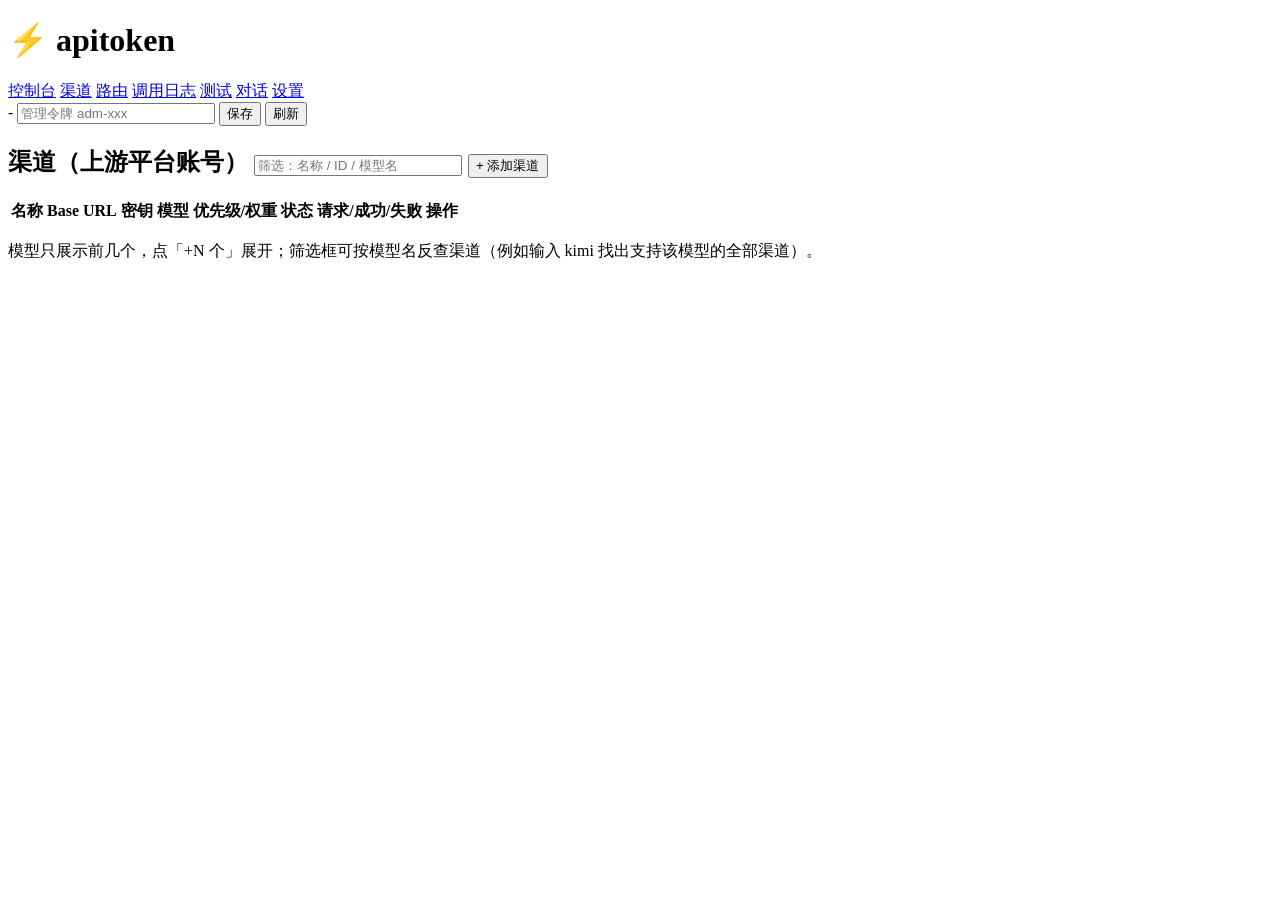
==== internal/webui/channels.html @ 1c1438bb "优化，拆分菜单" ====
<!DOCTYPE html>
<html lang="zh-CN">
<head>
<meta charset="utf-8" />
<meta name="viewport" content="width=device-width, initial-scale=1" />
<title>渠道 · apitoken</title>
<link rel="stylesheet" href="/static/style.css" />
<script>(function(){try{var t=localStorage.getItem('apitoken_theme')||'auto';if(t==='auto'){t=window.matchMedia&&window.matchMedia('(prefers-color-scheme: light)').matches?'light':'dark';}document.documentElement.dataset.theme=t;}catch(e){}})();</script>
</head>
<body>
<header>
  <h1>⚡ apitoken</h1>
  <nav>
    <a href="/">控制台</a>
    <a href="/channels" class="active">渠道</a>
    <a href="/routes">路由</a>
    <a href="/logs">调用日志</a>
    <a href="/diagnostics">测试</a>
    <a href="/chat">对话</a>
    <a href="/settings">设置</a>
  </nav>
  <span class="tag" id="ver">-</span>
  <span class="sp"></span>
  <input id="token" placeholder="管理令牌 adm-xxx" style="width:190px" />
  <button class="ghost" onclick="saveToken()">保存</button>
  <button class="ghost" onclick="refresh()">刷新</button>
</header>

<main>
  <section>
    <h2>渠道（上游平台账号）<span class="sp"></span>
      <input id="chFilter" class="mini" style="width:200px" placeholder="筛选：名称 / ID / 模型名" oninput="renderChannels()" />
      <span class="muted mono" id="chCount"></span>
      <button onclick="openDlg()">+ 添加渠道</button>
    </h2>
    <table>
      <thead><tr>
        <th>名称</th><th>Base URL</th><th>密钥</th><th>模型</th>
        <th>优先级/权重</th><th>状态</th><th>请求/成功/失败</th><th>操作</th>
      </tr></thead>
      <tbody id="chBody"></tbody>
    </table>
    <p class="hint">模型只展示前几个，点「+N 个」展开；筛选框可按模型名反查渠道（例如输入 kimi 找出支持该模型的全部渠道）。</p>
  </section>
</main>

<dialog id="chDlg" style="width:min(880px,95vw)">
  <div class="dlg-head" id="chDlgTitle">添加渠道</div>
  <div class="dlg-body">
    <div class="grid">
      <div><label>名称</label><input id="f_name" placeholder="例如：DeepSeek 官方" /></div>
      <div><label>渠道 ID（留空自动生成）</label><input id="f_id" placeholder="deepseek-1" /></div>
      <div style="grid-column:1/-1"><label>Base URL（到 /v1 这一层，不含 /chat/completions）</label>
        <input id="f_base_url" list="urlHints" placeholder="https://api.deepseek.com/v1" />
        <datalist id="urlHints">
          <option value="https://api.deepseek.com/v1">DeepSeek</option>
          <option value="https://token.sensenova.cn/v1">商汤日日新</option>
          <option value="https://api.sensenova.cn/compatible-mode/v2">商汤 compatible-mode</option>
          <option value="https://api.copilot.tencent.com/api/v1">腾讯云 WorkBuddy</option>
          <option value="https://opencode.ai/zen/v1">OpenCode Zen</option>
          <option value="https://api.stepfun.com/v1">阶跃星辰 StepFun</option>
          <option value="https://api.stepfun.com/step_plan/v1">阶跃星辰 Coding Plan</option>
          <option value="https://api.openai.com/v1">OpenAI</option>
        </datalist>
      </div>
      <div><label>API Key</label>
        <div class="row" style="gap:6px">
          <input id="f_api_key" type="password" class="secret" placeholder="sk-..." />
          <button class="mini ghost" onclick="toggleChKey()">显示</button>
          <button class="mini ghost" onclick="revealChannelKey()">查看已保存</button>
        </div>
      </div>
      <div><label>鉴权方式</label><select id="f_auth_style" onchange="onAuthChange()">
        <option value="bearer">Bearer（默认，OpenAI 兼容通用）</option>
        <option value="header">自定义头（直接放 key）</option>
        <option value="query">URL 参数 ?key=</option>
      </select></div>
      <div id="wrap_auth_header" style="display:none"><label>鉴权头名称</label><input id="f_auth_header" placeholder="X-API-Key" /></div>
      <div><label>优先级（越小越优先）</label><input id="f_priority" type="number" value="10" /></div>
      <div><label>权重</label><input id="f_weight" type="number" value="1" /></div>
      <div><label>超时（秒，0 用默认）</label><input id="f_timeout" type="number" value="0" /></div>
      <div><label>状态</label><select id="f_enabled"><option value="true">启用</option><option value="false">停用</option></select></div>
      <div style="grid-column:1/-1"><label>支持的模型（逗号分隔，留空=放通全部）</label><input id="f_models" placeholder="deepseek-chat, deepseek-reasoner" /></div>
      <div style="grid-column:1/-1"><label>备注</label><input id="f_note" /></div>
    </div>
    <p class="hint">Base URL 填到 <code>/v1</code> 这一层即可，请求路径默认 <code>/chat/completions</code>。腾讯专享版把 Base URL 换成 <code>https://{enterpriseId}.copilot.qq.com/api/v1</code>；阶跃 Coding Plan 用 <code>/step_plan/v1</code>。</p>
    <div id="probeResult"></div>
  </div>
  <div class="dlg-foot">
    <button class="ghost" onclick="probeChannel()">测试连通性</button>
    <button class="ghost" onclick="loadUpstreamModels()">拉取模型</button>
    <span class="sp" style="flex:1"></span>
    <button class="ghost" onclick="document.getElementById('chDlg').close()">取消</button>
    <button onclick="saveChannel()">保存</button>
  </div>
</dialog>

<dialog id="mdlDlg">
  <div class="dlg-head">选择上游模型（勾选后写入「支持的模型」）</div>
  <div class="dlg-body">
    <div class="row" style="margin-bottom:8px">
      <input id="mdlSearch" placeholder="搜索模型名（可输入关键词过滤）" oninput="renderModelPickList()" style="flex:1" />
      <button class="mini ghost" onclick="toggleAllModels(true)">全选</button>
      <button class="mini ghost" onclick="toggleAllModels(false)">全不选</button>
    </div>
    <div class="row" style="margin-bottom:8px">
      <span class="muted" id="mdlCount"></span>
    </div>
    <div id="mdlList" style="max-height:320px;overflow:auto"></div>
  </div>
  <div class="dlg-foot">
    <button class="ghost" onclick="document.getElementById('mdlDlg').close()">取消</button>
    <button onclick="applyModels()">写入</button>
  </div>
</dialog>

<div class="toast" id="toast"></div>

<script src="/static/app.js"></script>
<script src="/static/combo.js"></script>
<script>
let editingId = null;
let fetchedModels = [];
let modelPicked = new Set();   // 拉取模型弹窗中已勾选的模型

async function refresh() {
  try {
    const [info, channels] = await Promise.all([
      api('/admin/api-info'), api('/admin/channels')
    ]);
    $('ver').textContent = 'v' + info.version + ' · 运行 ' + info.uptime + ' · 策略 ' + (info.routing?.strategy || '-');
    window.__channels = channels;
    renderChannels(channels);
  } catch (e) { toast(e.message, true); }
}

function host(url) {
  try { return new URL(url).host; } catch (e) { return url || '-'; }
}

/** 密钥列：固定宽度显示（不因长密钥撑宽表格），悬停看掩码，可一键复制明文 */
function keyCell(c) {
  const k = c.api_key || '';
  if (!k) return '<span class="muted">未设置</span>';
  return `<span class="key-cell" title="${esc(k)}">${esc(k)}</span>` +
    `<button class="linkbtn" onclick="copyKey('${esc(c.id)}')" title="复制完整密钥到剪贴板">复制</button>`;
}

async function copyKey(id) {
  try {
    const list = await api('/admin/channels?reveal=1');
    const c = (list || []).find(x => x.id === id);
    if (!c || !c.api_key) return toast('未找到该渠道的密钥', true);
    copyText(c.api_key);
  } catch (e) { toast(e.message, true); }
}
const MODEL_PREVIEW = 6;
function modelCell(c) {
  const ms = c.models || [];
  if (!ms.length) return '<span class="muted">全部模型（放通）</span>';
  const chip = m => `<span class="mdl-chip" title="${esc(m)}">${esc(m)}</span>`;
  const head = ms.slice(0, MODEL_PREVIEW).map(chip).join('');
  if (ms.length <= MODEL_PREVIEW) return `<div class="mdl-cell"><div class="mdl-clamp">${head}</div></div>`;
  // 折叠状态下只渲染前 MODEL_PREVIEW 个，其余等展开时再插入 DOM
  return `<div class="mdl-cell" id="mdl-${esc(c.id)}">
    <div class="mdl-clamp">${head}</div>
    <div class="mdl-foot">
      <button class="linkbtn" data-n="${ms.length}" onclick="toggleModels('${esc(c.id)}')">共 ${ms.length} 个 · 展开 ▾</button>
      <button class="linkbtn" onclick="copyModels('${esc(c.id)}')">复制</button>
    </div>
  </div>`;
}

/** 展开 / 收起某个渠道的模型列表（展开时才把剩余模型插入 DOM） */
function toggleModels(id) {
  const box = $('mdl-' + id);
  if (!box) return;
  const btn = box.querySelector('.linkbtn');
  const rest = box.querySelector('.mdl-rest');
  if (rest) {                                   // 已展开 -> 收起并移除多余节点
    rest.remove();
    box.classList.remove('open');
    if (btn) btn.textContent = '共 ' + btn.dataset.n + ' 个 · 展开 ▾';
    return;
  }
  const c = (window.__channels || []).find(x => x.id === id);
  const ms = (c && c.models) || [];
  if (ms.length <= MODEL_PREVIEW) return;
  const div = document.createElement('div');
  div.className = 'mdl-rest';
  div.innerHTML = ms.slice(MODEL_PREVIEW)
    .map(m => `<span class="mdl-chip" title="${esc(m)}">${esc(m)}</span>`).join('');
  box.insertBefore(div, box.querySelector('.mdl-foot'));
  box.classList.add('open');
  if (btn) btn.textContent = '收起 ▴';
}

/** 复制该渠道全部模型名（每行一个） */
function copyModels(id) {
  const c = (window.__channels || []).find(x => x.id === id);
  if (!c || !(c.models || []).length) return toast('该渠道未单独声明模型', true);
  copyText((c.models || []).join('\n'));
}
function renderChannels(list) {
  const all = list || window.__channels || [];
  const kw = ($('chFilter') ? $('chFilter').value : '').trim().toLowerCase();
  const rows = kw ? all.filter(c =>
    [c.name, c.id, c.base_url].concat(c.models || []).join(' ').toLowerCase().includes(kw)) : all;
  if ($('chCount')) $('chCount').textContent = kw ? rows.length + ' / ' + all.length : '';
  $('chBody').innerHTML = rows.map(c => {
    const st = c.stats || {};
    const health = c.health || '';
    const healthPill = health === 'healthy' ? '<span class="pill healthy" title="最近一次连通性测试通过">连通正常</span>'
      : health === 'unhealthy' ? '<span class="pill unhealthy" title="最近一次连通性测试失败">连通异常</span>'
      : '';
    const auth = (c.auth_style || 'bearer') === 'bearer' ? '' :
      `<span class="pill" title="鉴权方式">${esc(c.auth_style)}${c.auth_header ? ':' + esc(c.auth_header) : ''}</span>`;
    return `<tr>
      <td class="ch-name"><b>${esc(c.name)}</b>${healthPill}<div class="muted mono">${esc(c.id)}</div></td>
      <td class="mono url-td"><div>${esc(host(c.base_url))}</div><div class="muted u-full" title="${esc(c.base_url)}">${esc(c.base_url)}</div>${auth}</td>
      <td class="mono muted key-td">${keyCell(c)}</td>
      <td class="mono mdl-td">${modelCell(c)}</td>
      <td class="mono nowrap">P${c.priority} / W${c.weight}</td>
      <td class="nowrap">
        <span class="pill ${c.enabled ? 'on' : 'off'}">${c.enabled ? '启用' : '停用'}</span>

        ${health === 'unhealthy' && c.last_error ? `<div class="mono err" style="max-width:200px;overflow:hidden;text-overflow:ellipsis" title="最近错误：${esc(c.last_error)}">${esc(c.last_error)}</div>` : ''}
      </td>
      <td class="mono nowrap">${fmt(st.requests)}/${fmt(st.success)}/${fmt(st.failed)}<div class="muted">${fmt(st.prompt_tokens + st.completion_tokens)} tok</div></td>
      <td class="nowrap">
        <button class="mini" onclick="testChannel('${c.id}')">测试</button>
        <button class="mini ghost" onclick="fetchUpstreamModels('${c.id}')">拉模型</button>
        <button class="mini ghost" onclick="openDlg('${c.id}')">编辑</button>
        <button class="mini ghost" onclick="toggleChannel('${c.id}',${!c.enabled})">${c.enabled ? '停用' : '启用'}</button>
        <button class="mini danger" onclick="delChannel('${c.id}')">删除</button>
      </td>
    </tr>`;
  }).join('') || `<tr><td colspan="8" class="empty">${kw ? '没有匹配的渠道，换个关键词试试' : '还没有渠道，点击右上角添加'}</td></tr>`;
}

function onAuthChange() {
  $('wrap_auth_header').style.display = $('f_auth_style').value === 'header' ? '' : 'none';
}

function openDlg(id) {
  editingId = id || null;
  $('chDlgTitle').textContent = id ? '编辑渠道' : '添加渠道';
  $('f_api_key').value = '';
  $('f_api_key').type = 'password';
  $('f_api_key').classList.remove('revealed');
  if (!id) {
    ['f_id', 'f_name', 'f_base_url', 'f_models', 'f_note', 'f_auth_header'].forEach(i => $(i).value = '');
    $('f_priority').value = 10; $('f_weight').value = 1; $('f_timeout').value = 0;
    $('f_enabled').value = 'true'; $('f_auth_style').value = 'bearer';
    onAuthChange();
  } else {
    api('/admin/channels/' + encodeURIComponent(id)).then(c => {
      $('f_name').value = c.name || ''; $('f_base_url').value = c.base_url || '';
      $('f_id').value = c.id; $('f_models').value = (c.models || []).join(',');
      $('f_priority').value = c.priority; $('f_weight').value = c.weight; $('f_timeout').value = c.timeout_sec || 0;
      $('f_enabled').value = c.enabled ? 'true' : 'false';
      $('f_auth_style').value = c.auth_style || 'bearer';
      $('f_auth_header').value = c.auth_header || '';
      $('f_note').value = c.note || '';
      onAuthChange();
    });
  }
  $('chDlg').showModal();
}

async function toggleChKey() {
  const el = $('f_api_key');
  el.type = el.type === 'password' ? 'text' : 'password';
}

async function revealChannelKey() {
  const id = $('f_id').value.trim() || editingId;
  if (!id) return toast('请先填写渠道 ID 或保存后再查看', true);
  if (!confirm('即将显示该渠道已保存的完整 API Key，请确认环境安全。\n\n是否继续？')) return;
  try {
    const list = await api('/admin/channels?reveal=1');
    const ch = list.find(c => c.id === id);
    if (!ch) return toast('未找到渠道 ' + id, true);
    $('f_api_key').value = ch.api_key || '';
    $('f_api_key').type = 'text';
    $('f_api_key').classList.add('revealed');
    toast('已显示 ' + id + ' 的密钥');
  } catch (e) { toast('获取失败：' + e.message, true); }
}

async function saveChannel() {
  const body = {
    id: $('f_id').value.trim(),
    name: $('f_name').value.trim(),
    base_url: $('f_base_url').value.trim(),
    api_key: $('f_api_key').value.trim(),
    models: $('f_models').value.split(',').map(s => s.trim()).filter(Boolean),
    auth_style: $('f_auth_style').value,
    auth_header: $('f_auth_header').value.trim(),
    priority: +$('f_priority').value || 0,
    weight: +$('f_weight').value || 1,
    timeout_sec: +$('f_timeout').value || 0,
    enabled: $('f_enabled').value === 'true',
    note: $('f_note').value.trim()
  };
  try {
    if (editingId) await api('/admin/channels/' + encodeURIComponent(editingId), {method: 'PUT', body: JSON.stringify(body)});
    else await api('/admin/channels', {method: 'POST', body: JSON.stringify(body)});
    $('chDlg').close(); toast('已保存'); refresh();
  } catch (e) { toast(e.message, true); }
}

// 收集当前弹窗里的渠道配置（未保存）
function channelDraft() {
  return {
    id: $('f_id').value.trim(),
    name: $('f_name').value.trim(),
    base_url: $('f_base_url').value.trim(),
    api_key: $('f_api_key').value.trim(),
    models: $('f_models').value.split(',').map(s => s.trim()).filter(Boolean),
    auth_style: $('f_auth_style').value,
    auth_header: $('f_auth_header').value.trim(),
    chat_path: '',
    priority: +$('f_priority').value || 0,
    weight: +$('f_weight').value || 1,
    timeout_sec: +$('f_timeout').value || 0,
    enabled: $('f_enabled').value === 'true',
    note: $('f_note').value.trim()
  };
}

function showProbe(html) { $('probeResult').innerHTML = html; }

async function probeChannel() {
  const draft = channelDraft();
  if (!draft.base_url) return toast('请先填写 Base URL', true);
  if (!draft.api_key) return toast('请先填写 API Key', true);
  showProbe('<div class="hint">正在测试连通性…</div>');
  $('chDlg').style.opacity = '0.75';
  try {
    const r = await api('/admin/channels/test', {method: 'POST', body: JSON.stringify(draft)});
    if (r.ok) {
      showProbe('<div class="probe-box ok">' +
        '<b class="ok">连通正常</b> <span class="muted">' + fmtLatency(r.latency_ms) + ' · 模型 ' + esc(r.model) +
        ' · token ' + fmt(r.usage.prompt_tokens) + '/' + fmt(r.usage.completion_tokens) + '</span>' +
        (r.reply ? '<pre class="log" style="margin-top:8px">' + esc(r.reply) + '</pre>' : '') + '</div>');
      if (!$('f_models').value && draft.models.length) $('f_models').value = draft.models.join(', ');
    } else {
      showProbe('<div class="probe-box bad">' +
        '<b class="err">测试失败</b> <span class="muted">HTTP ' + (r.status || '-') + ' · ' + fmtLatency(r.latency_ms) + '</span>' +
        '<pre class="log" style="margin-top:8px">' + esc(r.error || '未知错误') + '</pre></div>');
    }
  } catch (e) {
    showProbe('<div class="hint err">' + esc(e.message) + '</div>');
  } finally {
    $('chDlg').style.opacity = '';
  }
}

async function loadUpstreamModels() {
  const draft = channelDraft();
  if (!draft.base_url) return toast('请先填写 Base URL', true);
  if (!draft.api_key) return toast('请先填写 API Key', true);
  showProbe('<div class="hint">正在拉取上游模型…</div>');
  try {
    // 拉取模型是读取操作，走 GET：草稿配置放在 query 里
    const q = new URLSearchParams({
      base_url: draft.base_url,
      api_key: draft.api_key,
      auth_style: draft.auth_style,
      auth_header: draft.auth_header,
      timeout_sec: draft.timeout_sec
    });
    const r = await api('/admin/channels/models?' + q.toString());
    fetchedModels = r.models || [];
    if (!fetchedModels.length) {
      showProbe('<div class="hint">上游未返回模型列表，请手动填写模型名（留空表示放通全部）。</div>');
      return;
    }
    modelPicked = new Set(draft.models || []);
    $('mdlSearch').value = '';
    renderModelPickList();
    $('mdlDlg').showModal();
  } catch (e) {
    showProbe('<div class="hint err">拉取失败：' + esc(e.message) + '<br>若上游没有 /models 接口，请手动填写模型名。</div>');
  }
}

/** 渲染模型勾选列表：按关键词过滤（模型名模糊匹配），保持已有勾选状态 */
function renderModelPickList() {
  const kw = ($('mdlSearch').value || '').trim().toLowerCase();
  const hit = kw ? fetchedModels.filter(m => m.toLowerCase().includes(kw)) : fetchedModels;
  $('mdlList').innerHTML = hit.map(m =>
    '<label class="mchk-row"><input type="checkbox" class="mchk" value="' + esc(m) + '" style="width:auto"' +
    (modelPicked.has(m) ? ' checked' : '') + ' onchange="onModelPick(this)" />' +
    '<span class="mono">' + (kw ? Combo.hl(m, kw) : esc(m)) + '</span></label>').join('')
    || '<div class="muted" style="padding:10px;text-align:center">没有匹配「' + esc(kw) + '」的模型</div>';
  updateModelCount(hit.length);
}

/** 勾选/取消单个模型：同步回 modelPicked（过滤视图只显示部分，未显示项的勾选状态保留） */
function onModelPick(cb) {
  if (cb.checked) modelPicked.add(cb.value);
  else modelPicked.delete(cb.value);
  updateModelCount();
}

function updateModelCount(visible) {
  const vis = visible == null ? '' : '，当前显示 ' + visible + ' 个';
  $('mdlCount').textContent = '上游共 ' + fetchedModels.length + ' 个模型，已选 ' + modelPicked.size + ' 个' + vis;
}

/** 全选/全不选：作用范围为当前过滤后的可见项，避免误选大量模型 */
function toggleAllModels(checked) {
  const kw = ($('mdlSearch').value || '').trim().toLowerCase();
  const hit = kw ? fetchedModels.filter(m => m.toLowerCase().includes(kw)) : fetchedModels;
  hit.forEach(m => { if (checked) modelPicked.add(m); else modelPicked.delete(m); });
  renderModelPickList();
}

function applyModels() {
  // 兜底：把当前可见勾选框的状态再合入一次（防止个别环境 change 事件未触发）
  document.querySelectorAll('#mdlList .mchk').forEach(cb => {
    if (cb.checked) modelPicked.add(cb.value);
    else modelPicked.delete(cb.value);
  });
  $('f_models').value = Array.from(modelPicked).join(', ');
  $('mdlDlg').close();
  showProbe('<div class="hint ok">已写入 ' + modelPicked.size + ' 个模型到「支持的模型」。</div>');
}
async function delChannel(id) {
  if (!confirm('确认删除渠道 ' + id + ' ?')) return;
  try { await api('/admin/channels/' + encodeURIComponent(id), {method: 'DELETE'}); toast('已删除'); refresh(); }
  catch (e) { toast(e.message, true); }
}
async function toggleChannel(id, enabled) {
  try { await api('/admin/channels/' + encodeURIComponent(id) + '/toggle', {method: 'POST', body: JSON.stringify({enabled})}); refresh(); }
  catch (e) { toast(e.message, true); }
}
async function testChannel(id) {
  toast('测试中…');
  try {
    const r = await api('/admin/channels/' + encodeURIComponent(id) + '/test', {method: 'POST', body: '{}'});
    toast(r.ok ? `连通正常 ${fmtLatency(r.latency_ms)} ｜ 模型 ${r.model} ｜ 回复: ${(r.reply || '').slice(0, 60)}` : '失败: ' + r.error, !r.ok);
    refresh();
  } catch (e) { toast(e.message, true); refresh(); }
}
async function fetchUpstreamModels(id) {
  toast('拉取上游模型…');
  try {
    // 读取操作用 GET；写入模型列表时才用 POST + apply=1
    const r = await api('/admin/channels/' + encodeURIComponent(id) + '/models');
    if (r.models && r.models.length) {
      if (confirm('发现 ' + r.models.length + ' 个模型：\n' + r.models.slice(0, 25).join('\n') + '\n\n是否写入该渠道？')) {
        await api('/admin/channels/' + encodeURIComponent(id) + '/models', {method: 'POST', body: JSON.stringify({apply: true})});
      }
    } else toast('上游未返回模型列表');
    refresh();
  } catch (e) { toast(e.message, true); }
}

initToken();
refresh();
setInterval(refresh, 15000);
</script>
</body>
</html>
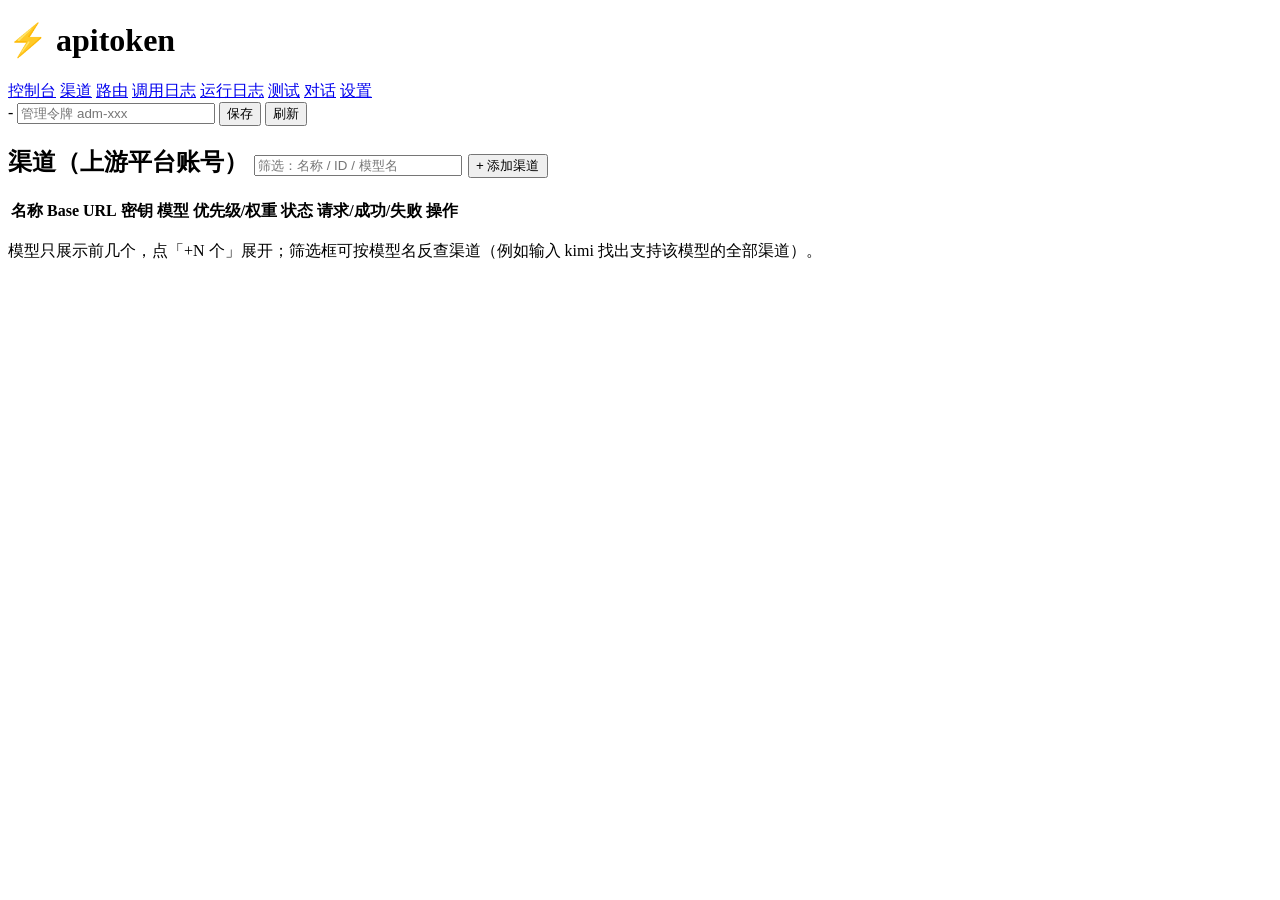
==== commit 77b6eae5: "优化界面，codex" ====
--- a/internal/webui/channels.html
+++ b/internal/webui/channels.html
@@ -15,6 +15,7 @@
     <a href="/channels" class="active">渠道</a>
     <a href="/routes">路由</a>
     <a href="/logs">调用日志</a>
+    <a href="/runtime-logs">运行日志</a>
     <a href="/diagnostics">测试</a>
     <a href="/chat">对话</a>
     <a href="/settings">设置</a>
@@ -79,6 +80,7 @@
       <div><label>优先级（越小越优先）</label><input id="f_priority" type="number" value="10" /></div>
       <div><label>权重</label><input id="f_weight" type="number" value="1" /></div>
       <div><label>超时（秒，0 用默认）</label><input id="f_timeout" type="number" value="0" /></div>
+      <div><label>上游代理（可选）</label><input id="f_proxy_url" placeholder="留空=跟随全局/环境变量；none=强制直连；或填代理地址" /></div>
       <div><label>状态</label><select id="f_enabled"><option value="true">启用</option><option value="false">停用</option></select></div>
       <div style="grid-column:1/-1"><label>支持的模型（逗号分隔，留空=放通全部）</label><input id="f_models" placeholder="deepseek-chat, deepseek-reasoner" /></div>
       <div style="grid-column:1/-1"><label>备注</label><input id="f_note" /></div>
@@ -249,7 +251,7 @@
   $('f_api_key').type = 'password';
   $('f_api_key').classList.remove('revealed');
   if (!id) {
-    ['f_id', 'f_name', 'f_base_url', 'f_models', 'f_note', 'f_auth_header'].forEach(i => $(i).value = '');
+    ['f_id', 'f_name', 'f_base_url', 'f_models', 'f_note', 'f_auth_header', 'f_proxy_url'].forEach(i => $(i).value = '');
     $('f_priority').value = 10; $('f_weight').value = 1; $('f_timeout').value = 0;
     $('f_enabled').value = 'true'; $('f_auth_style').value = 'bearer';
     onAuthChange();
@@ -261,6 +263,7 @@
       $('f_enabled').value = c.enabled ? 'true' : 'false';
       $('f_auth_style').value = c.auth_style || 'bearer';
       $('f_auth_header').value = c.auth_header || '';
+      $('f_proxy_url').value = c.proxy_url || '';
       $('f_note').value = c.note || '';
       onAuthChange();
     });
@@ -300,6 +303,7 @@
     priority: +$('f_priority').value || 0,
     weight: +$('f_weight').value || 1,
     timeout_sec: +$('f_timeout').value || 0,
+    proxy_url: $('f_proxy_url').value.trim(),
     enabled: $('f_enabled').value === 'true',
     note: $('f_note').value.trim()
   };
@@ -324,6 +328,7 @@
     priority: +$('f_priority').value || 0,
     weight: +$('f_weight').value || 1,
     timeout_sec: +$('f_timeout').value || 0,
+    proxy_url: $('f_proxy_url').value.trim(),
     enabled: $('f_enabled').value === 'true',
     note: $('f_note').value.trim()
   };
@@ -369,7 +374,8 @@
       api_key: draft.api_key,
       auth_style: draft.auth_style,
       auth_header: draft.auth_header,
-      timeout_sec: draft.timeout_sec
+      timeout_sec: draft.timeout_sec,
+      proxy_url: draft.proxy_url
     });
     const r = await api('/admin/channels/models?' + q.toString());
     fetchedModels = r.models || [];
